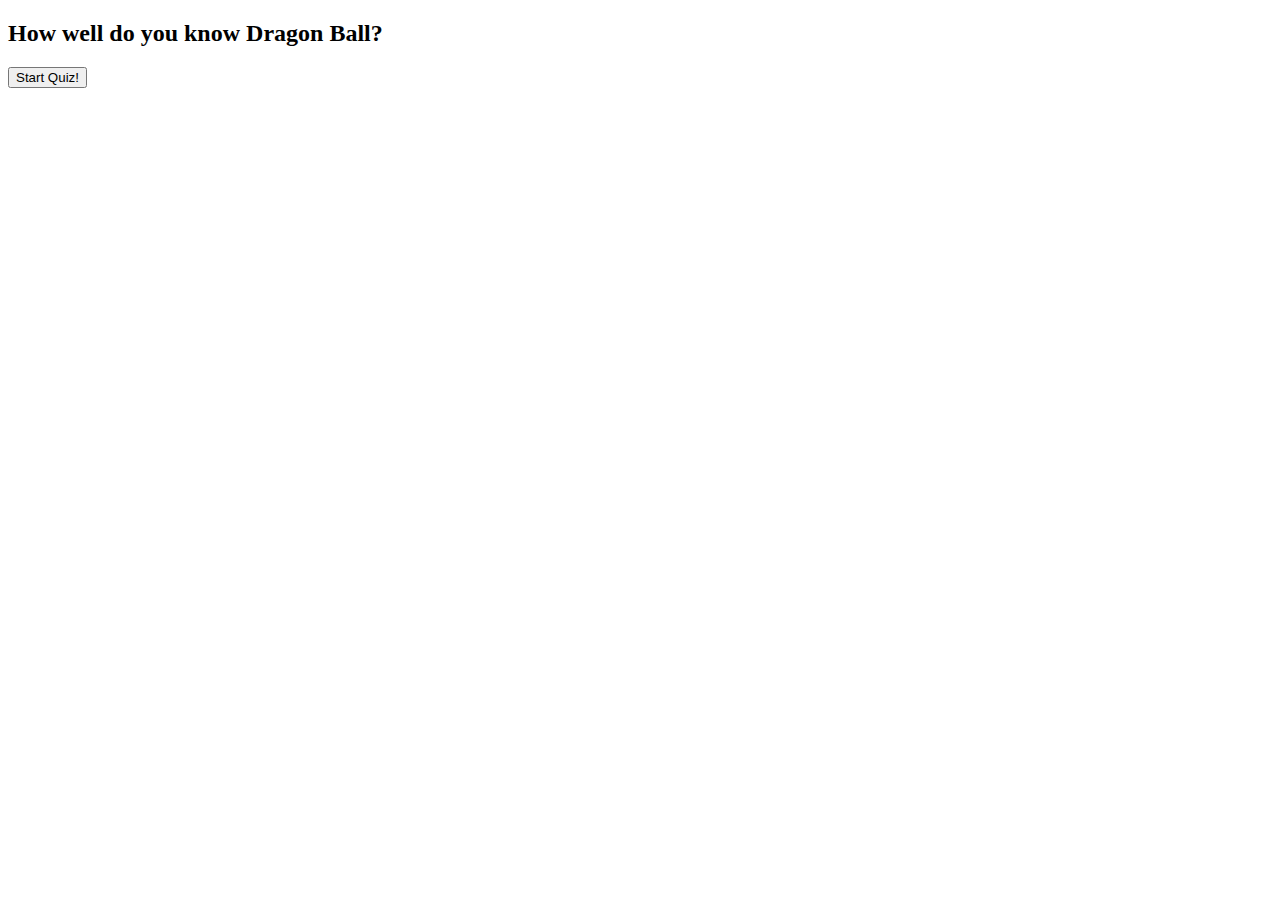
==== index.html @ a213a653 "completely restuctured how the code was written" ====
<!DOCTYPE html>
<html lang="en">
  <head>
    <meta charset="UTF-8" />
    <meta http-equiv="X-UA-Compatible" content="IE=edge" />
    <meta name="viewport" content="width=device-width, initial-scale=1.0" />
    <link rel="stylesheet" href="./assets/CSS/reset.css" />
    <link rel="stylesheet" href="./assets/CSS/style.css" />
    <link rel="preconnect" href="https://fonts.googleapis.com" />
    <link rel="preconnect" href="https://fonts.gstatic.com" crossorigin />
    <link
      href="https://fonts.googleapis.com/css2?family=Roboto+Slab:wght@300&display=swap"
      rel="stylesheet"
    />
    <title>Dragon Ball Quiz!</title>
  </head>
  <body>
    <header></header>
    <div class="card">
      <div class="card-header">
        <h2>How well do you know Dragon Ball?</h2>
      </div>
      <div class="card-body">
        <button id="begin" class="btn">Start Quiz!</button>
      </div>
      <div class="card-footer"></div>
    </div>

    <script src="./assets/js/script.js"></script>
  </body>
</html>
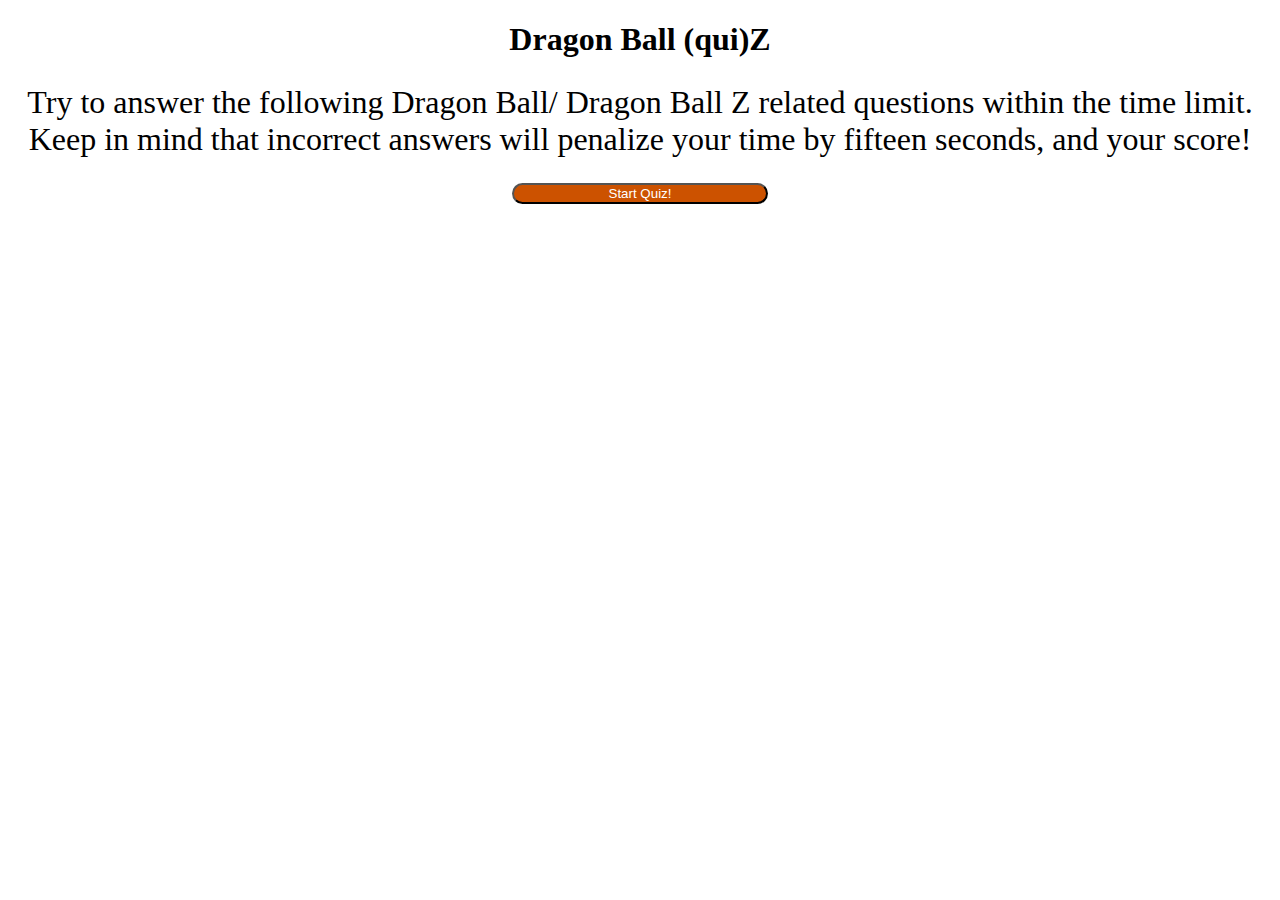
==== commit da23b68b: "changes to the end game functions to allow user to see high scores without exploiting the scoring sy" ====
--- a/index.html
+++ b/index.html
@@ -16,16 +16,12 @@
   </head>
   <body>
     <header></header>
-    <div class="card">
-      <div class="card-header">
-        <h2>How well do you know Dragon Ball?</h2>
-      </div>
-      <div class="card-body">
-        <button id="begin" class="btn">Start Quiz!</button>
-      </div>
-      <div class="card-footer"></div>
+    <h2 class="time"></h2>
+    <div class="container" data-state="hidden">
+      <h2 class="theQuestion" data-state="hidden"></h2>
+      <div class="options"></div>
     </div>
 
     <script src="./assets/js/script.js"></script>
   </body>
-</html>
+</html>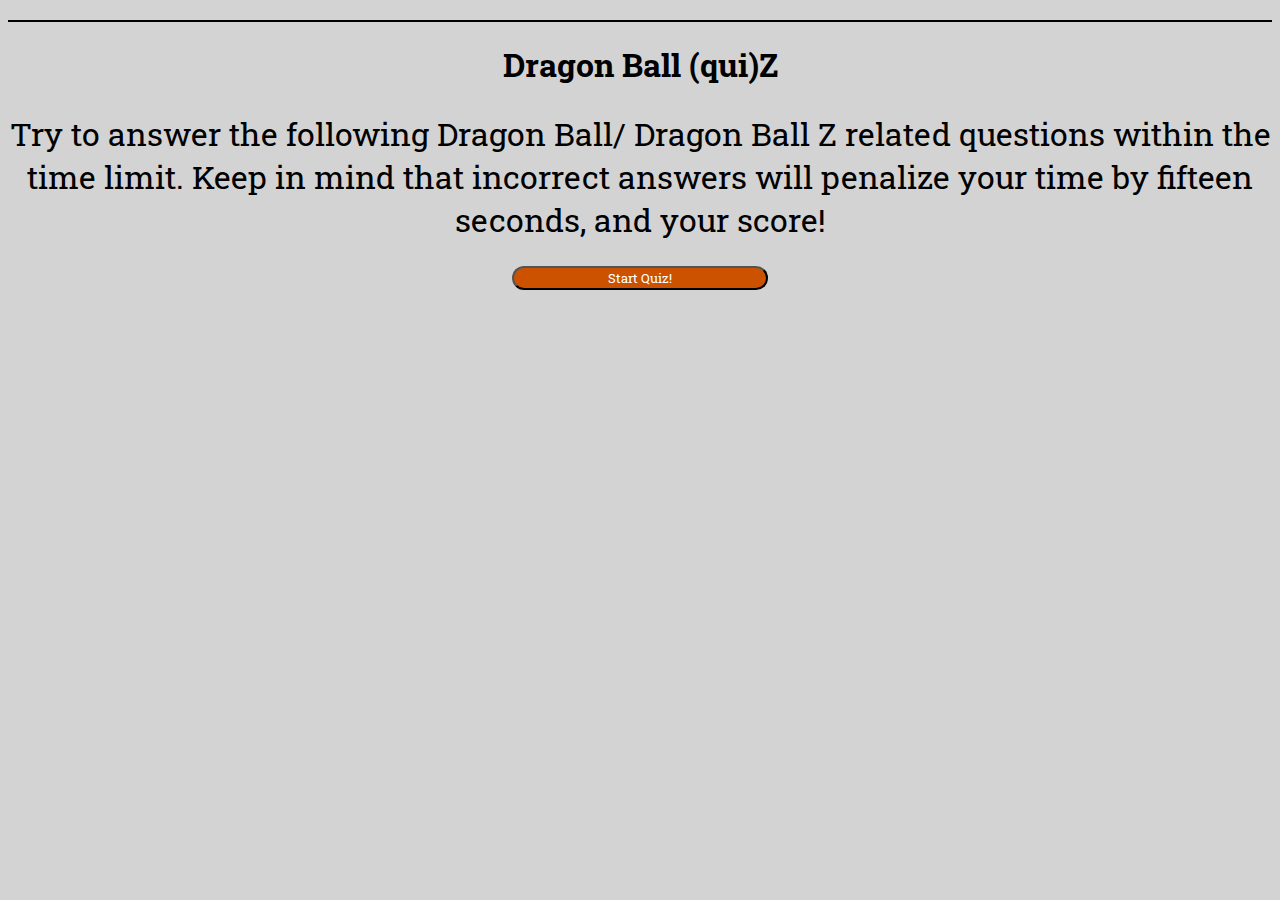
==== commit 984a30e0: "updated README acknowledgements" ====
--- a/index.html
+++ b/index.html
@@ -24,4 +24,5 @@
 
     <script src="./assets/js/script.js"></script>
   </body>
+  <footer class="footer"></footer>
 </html>--- a/assets/CSS/style.css
+++ b/assets/CSS/style.css
@@ -0,0 +1,18 @@
+*{
+    font-family: 'Roboto Slab', serif;
+    background-color: lightgray;
+}
+
+.start{
+
+}
+
+.hide{
+    display: none;
+}
+
+
+
+.container {
+    border-bottom: 2px solid black;
+}